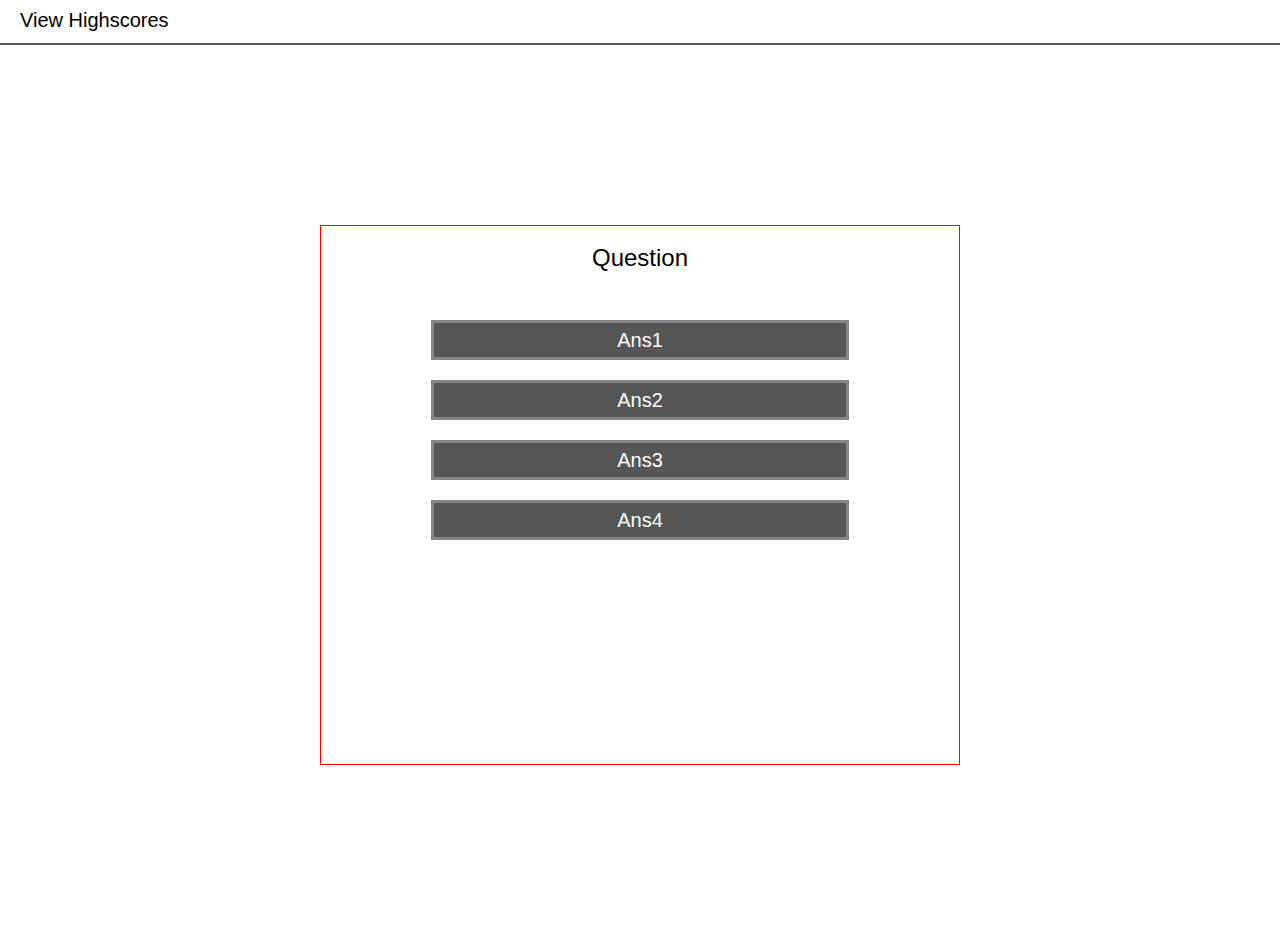
==== leaderboard.html @ 571302af "Put all my questions in an array and started setting up new functions. Renamed 'questions' files to " ====
<!DOCTYPE html>
<html lang="en">
<head>
    <meta charset="UTF-8">
    <meta http-equiv="X-UA-Compatible" content="IE=edge">
    <meta name="viewport" content="width=device-width, initial-scale=1.0">
    <title>Quiz of the Century!</title>
    <link rel="stylesheet" href="./assests/css/reset.css">
    <link rel="stylesheet" href="./assests/css/leaderboard.css">
</head>
<body>
    <header>
        <p>View Highscores</p>
        <p id="timer"></p>
    </header>

    <main>
        <section>
            <p id="quesBox">Question</p>
            <div class="ansBox">
                <button id="ans1">Ans1</button>
                <button id="ans2">Ans2</button>
                <button id="ans3">Ans3</button>
                <button id="ans4">Ans4</button>
            </div>
            <p id="response"></p>
        </section>
    </main>
    <script src="./assests/js/script.js"></script>
</body>
</html>
---- assests/css/leaderboard.css ----
/* variables */
:root {
    --light: #fff;
    --middle: #868686;
    --dark: #565656;
    --greenDark: #069e2d;
    --greenLight: #daff7d;
    --blueDark: #090c9b;
    --blueLight: #7ee8fa;
    --redDark: #53131E;
    --redLight: #EF3054;
}

/* universal selectors */
* {
    font-family: 'Trebuchet MS', 'Lucida Sans Unicode', 'Lucida Grande', 'Lucida Sans', Arial, sans-serif;
    font-size: 20px;
}

body {
    height: 100vh;
}

 /* header properties */
 header {
    height: 5%;
    border-bottom: 2px solid var(--dark);
    display: flex;
    justify-content: space-between;
    padding: 10px 20px;
 }

 /* main properties */
 main {
    height: 100%;
    display: flex;
    justify-content: center;
    align-items: center;
 }

main section {
    height: 60%;
    width: 50%;
    border: 1px solid red;
 }

main section p {
    text-align: center;
    font-size: 24px;
    padding: 20px;
}

main section .ansBox {
    display: flex;
    align-items: center;
    flex-direction: column;
    flex-wrap: wrap;
    padding: 20px;
}

main section div button {
    height: 40px;
    width: 70%;
    color: var(--light);
    border: 3px solid var(--middle);
    background-color: var(--dark);
    padding: 5px 0;
    margin: 10px 5px;
}

main section div button:hover {
    border: 3px solid var(--blueLight);
    background-color: var(--blueDark);
}

main section #response {
    font-size: 20px;
}
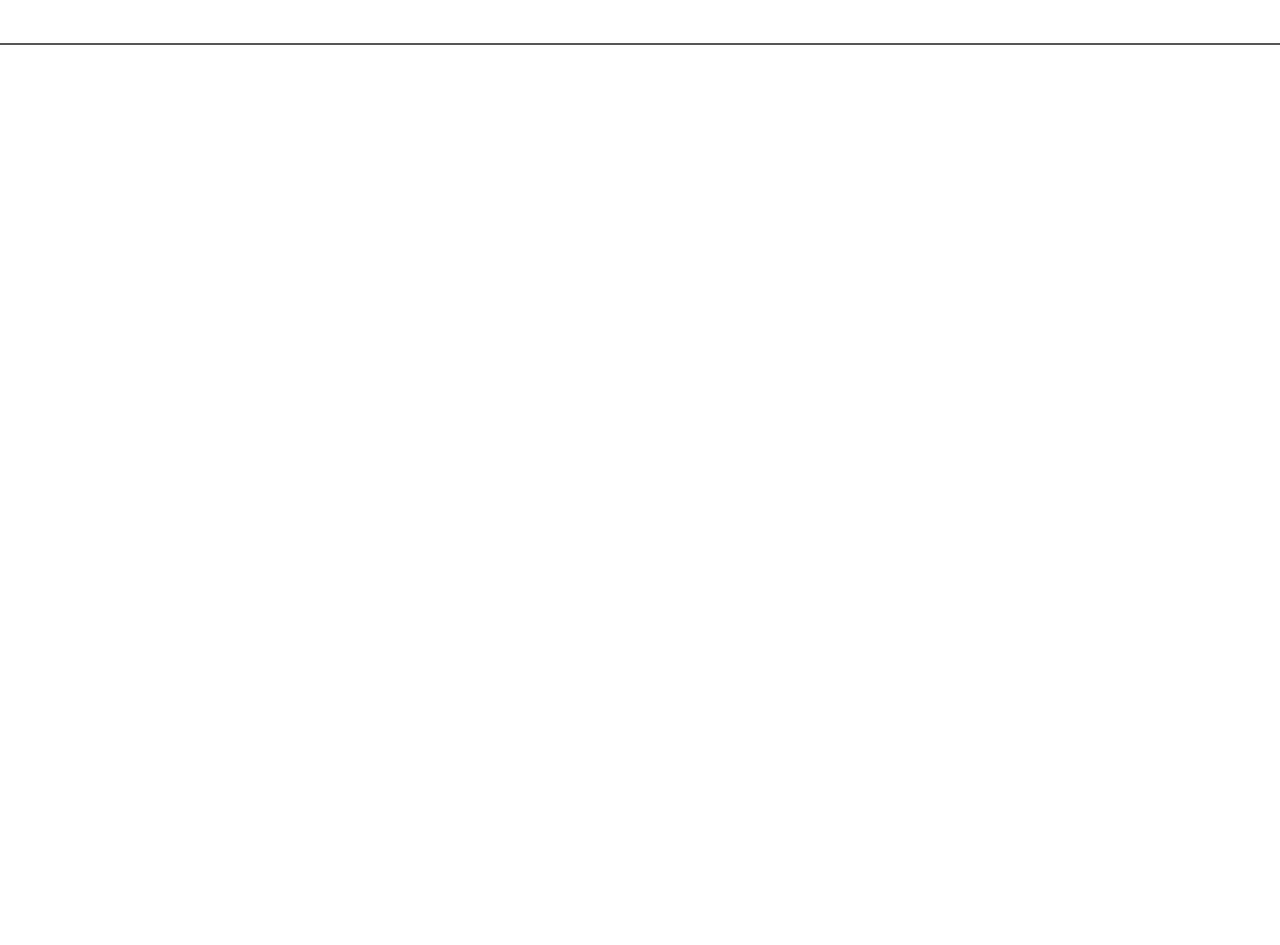
==== commit 905ad39b: "Working on displaying questions and answers when the game loads and an answer is selected." ====
--- a/leaderboard.html
+++ b/leaderboard.html
@@ -10,21 +10,9 @@
 </head>
 <body>
     <header>
-        <p>View Highscores</p>
-        <p id="timer"></p>
     </header>
 
     <main>
-        <section>
-            <p id="quesBox">Question</p>
-            <div class="ansBox">
-                <button id="ans1">Ans1</button>
-                <button id="ans2">Ans2</button>
-                <button id="ans3">Ans3</button>
-                <button id="ans4">Ans4</button>
-            </div>
-            <p id="response"></p>
-        </section>
     </main>
     <script src="./assests/js/script.js"></script>
 </body>
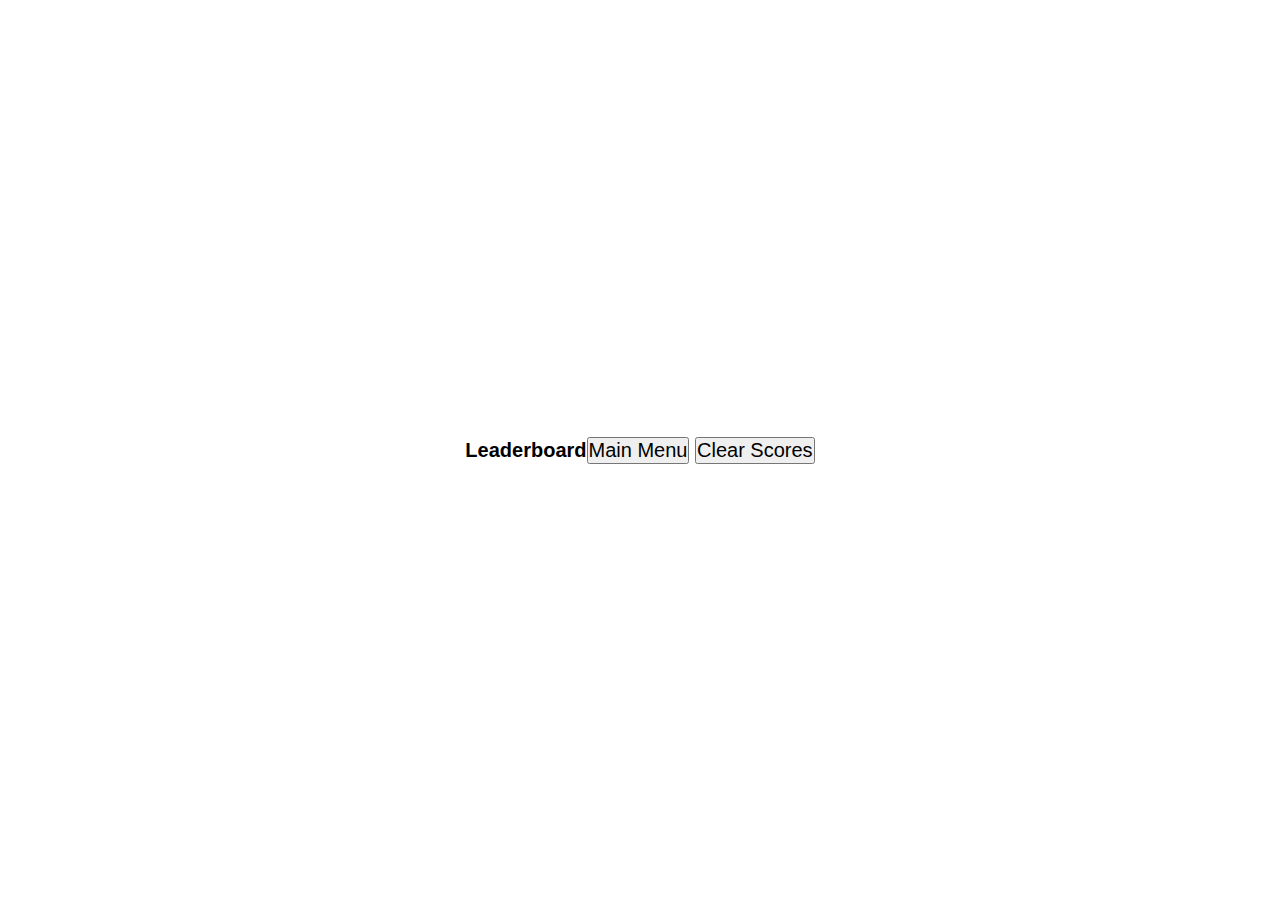
==== commit 3409d1f4: "Added some items to help style leaderboard screen in CSS." ====
--- a/leaderboard.html
+++ b/leaderboard.html
@@ -9,10 +9,13 @@
     <link rel="stylesheet" href="./assests/css/leaderboard.css">
 </head>
 <body>
-    <header>
-    </header>
-
     <main>
+        <h1>Leaderboard</h1>
+        <div class="leaderboard"></div>
+        <div class="navButtons">
+            <button id="returnBtn">Main Menu</button>
+            <button id="clearBtn">Clear Scores</button>
+        </div>
     </main>
     <script src="./assests/js/script.js"></script>
 </body>
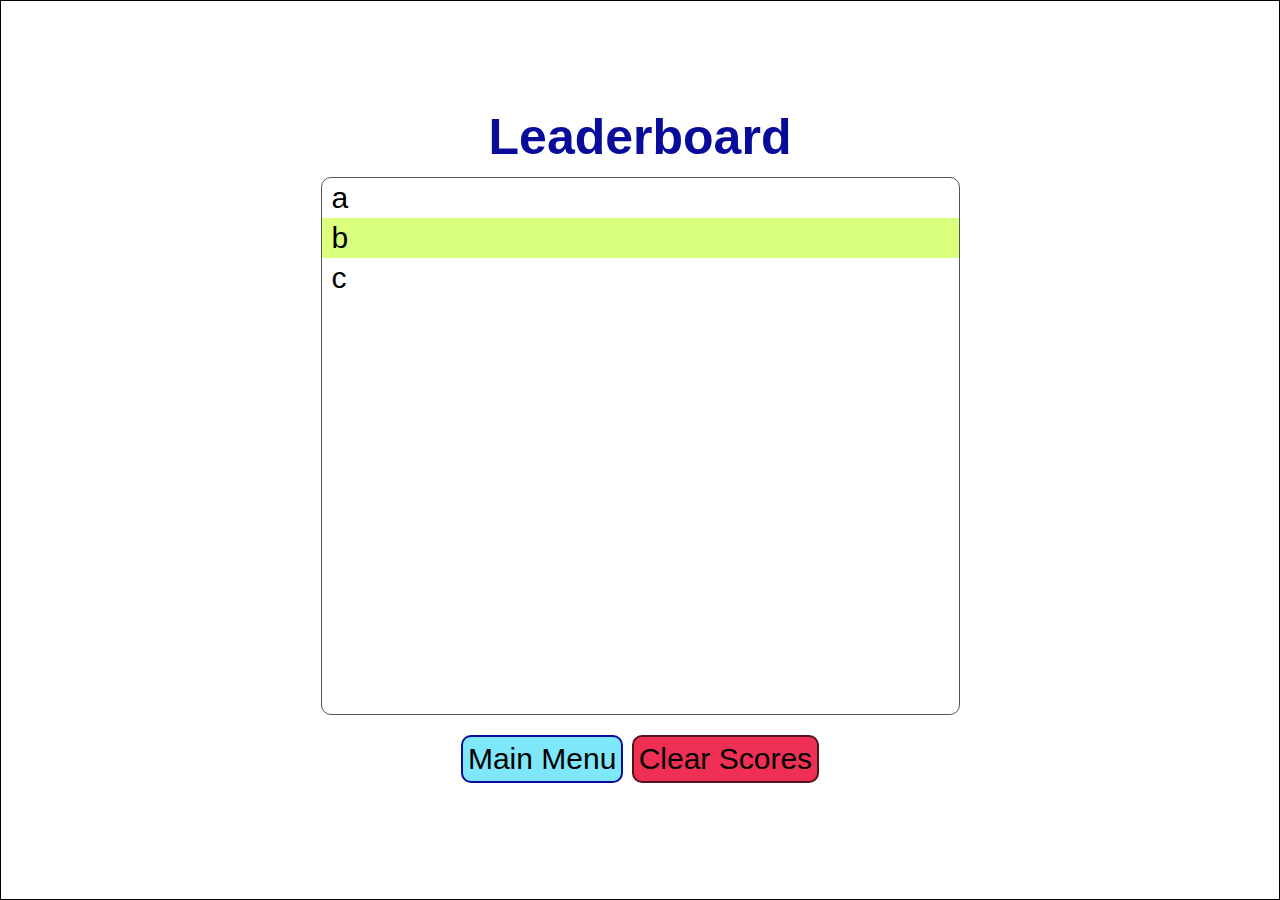
==== commit 36d72650: "Finished designing the leaderboard page. I just need to save the local storage to the leaderboard us" ====
--- a/leaderboard.html
+++ b/leaderboard.html
@@ -11,12 +11,17 @@
 <body>
     <main>
         <h1>Leaderboard</h1>
-        <div class="leaderboard"></div>
+        <div class="leaderboard">
+            <p>a</p>
+            <p>b</p>
+            <p>c</p>
+        </div>
         <div class="navButtons">
             <button id="returnBtn">Main Menu</button>
             <button id="clearBtn">Clear Scores</button>
         </div>
     </main>
-    <script src="./assests/js/script.js"></script>
+    <script src="https://code.jquery.com/jquery-3.5.1.min.js"></script>
+    <script type="text/javascript" src="./assests/js/script.js"></script>
 </body>
 </html>--- a/assests/css/leaderboard.css
+++ b/assests/css/leaderboard.css
@@ -21,58 +21,59 @@
     height: 100vh;
 }
 
- /* header properties */
- header {
-    height: 5%;
-    border-bottom: 2px solid var(--dark);
-    display: flex;
-    justify-content: space-between;
-    padding: 10px 20px;
- }
-
- /* main properties */
- main {
-    height: 100%;
+main {
     display: flex;
     justify-content: center;
     align-items: center;
- }
+    border: 1px solid #000;
+    height: 100%;
+    flex-direction: column;
+}
 
-main section {
+main h1 {
+    color: var(--blueDark);
+    font-size: 50px;
+    padding: 10px;
+    margin: 5px;;
+}
+
+.leaderboard {
+    border: 1px solid var(--dark);
+    border-radius: 10px;
     height: 60%;
     width: 50%;
-    border: 1px solid red;
- }
-
-main section p {
-    text-align: center;
-    font-size: 24px;
-    padding: 20px;
 }
 
-main section .ansBox {
-    display: flex;
-    align-items: center;
-    flex-direction: column;
-    flex-wrap: wrap;
-    padding: 20px;
+.leaderboard p {
+    font-size: 30px;
+    padding: 5px 10px;
 }
 
-main section div button {
-    height: 40px;
-    width: 70%;
-    color: var(--light);
-    border: 3px solid var(--middle);
-    background-color: var(--dark);
-    padding: 5px 0;
-    margin: 10px 5px;
+.leaderboard p:nth-child(even) {
+    background-color: var(--greenLight);
 }
 
-main section div button:hover {
-    border: 3px solid var(--blueLight);
-    background-color: var(--blueDark);
+.navButtons {
+    margin: 10px;
+    padding: 10px;
+    font-size: 30px;
 }
 
-main section #response {
-    font-size: 20px;
+.navButtons button {
+    padding: 5px;
+    border-radius: 10px;
+}
+
+.navButtons #returnBtn {
+    background-color: var(--blueLight);
+    border: 2px solid var(--blueDark);
+}
+
+.navButtons #returnBtn:hover {
+    
+}
+
+.navButtons #clearBtn {
+    background-color: var(--redLight);
+    border: 2px solid var(--redDark);
 }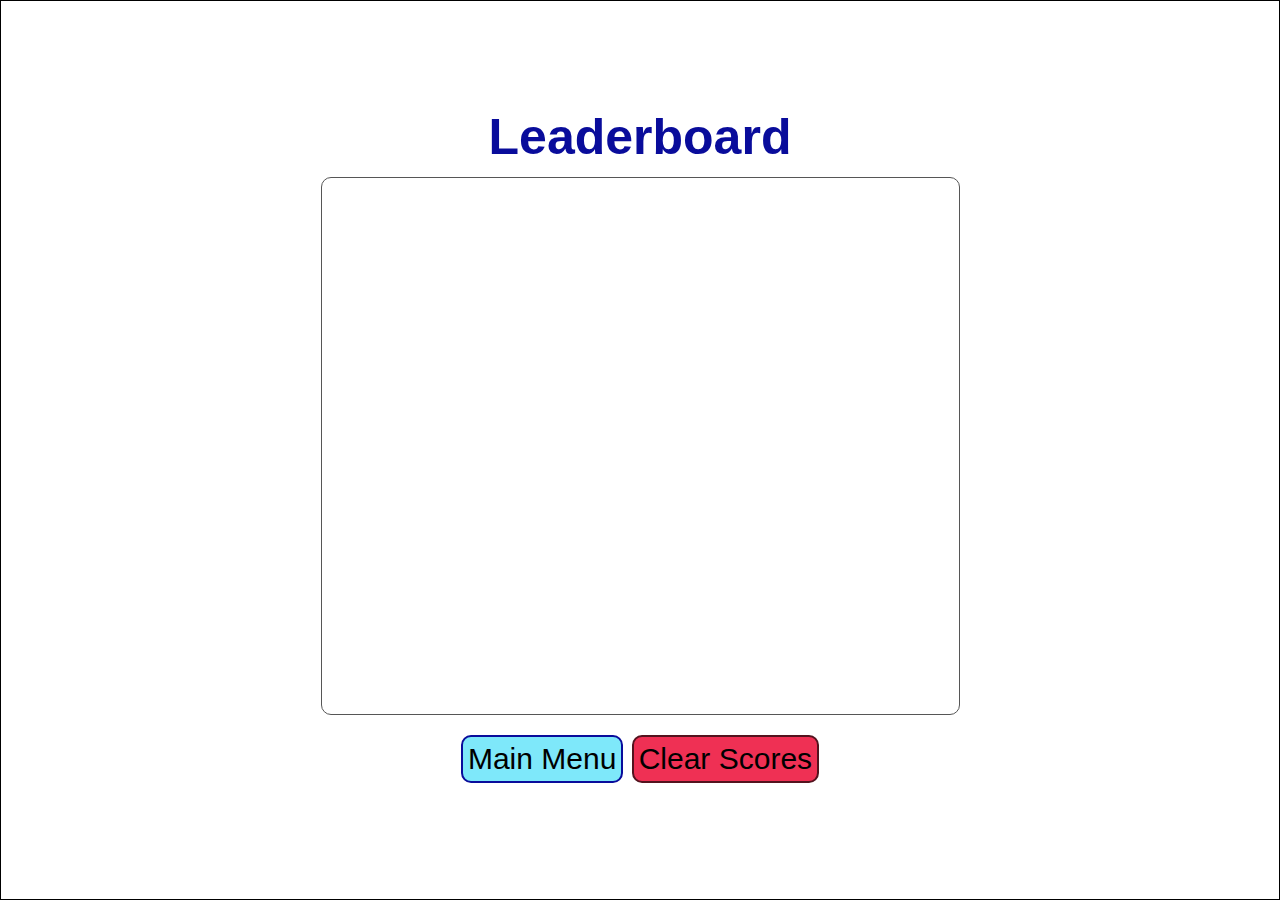
==== commit 9f37fc43: "I got the questions to change upon answering them and I attempted to save the end screen information" ====
--- a/leaderboard.html
+++ b/leaderboard.html
@@ -12,9 +12,7 @@
     <main>
         <h1>Leaderboard</h1>
         <div class="leaderboard">
-            <p>a</p>
-            <p>b</p>
-            <p>c</p>
+            
         </div>
         <div class="navButtons">
             <button id="returnBtn">Main Menu</button>
--- a/assests/css/leaderboard.css
+++ b/assests/css/leaderboard.css
@@ -64,13 +64,13 @@
     border-radius: 10px;
 }
 
+.navButtons button:hover {
+    box-shadow: 2px 2px 0 var(--dark) inset;
+}
+
 .navButtons #returnBtn {
     background-color: var(--blueLight);
     border: 2px solid var(--blueDark);
-}
-
-.navButtons #returnBtn:hover {
-    
 }
 
 .navButtons #clearBtn {
